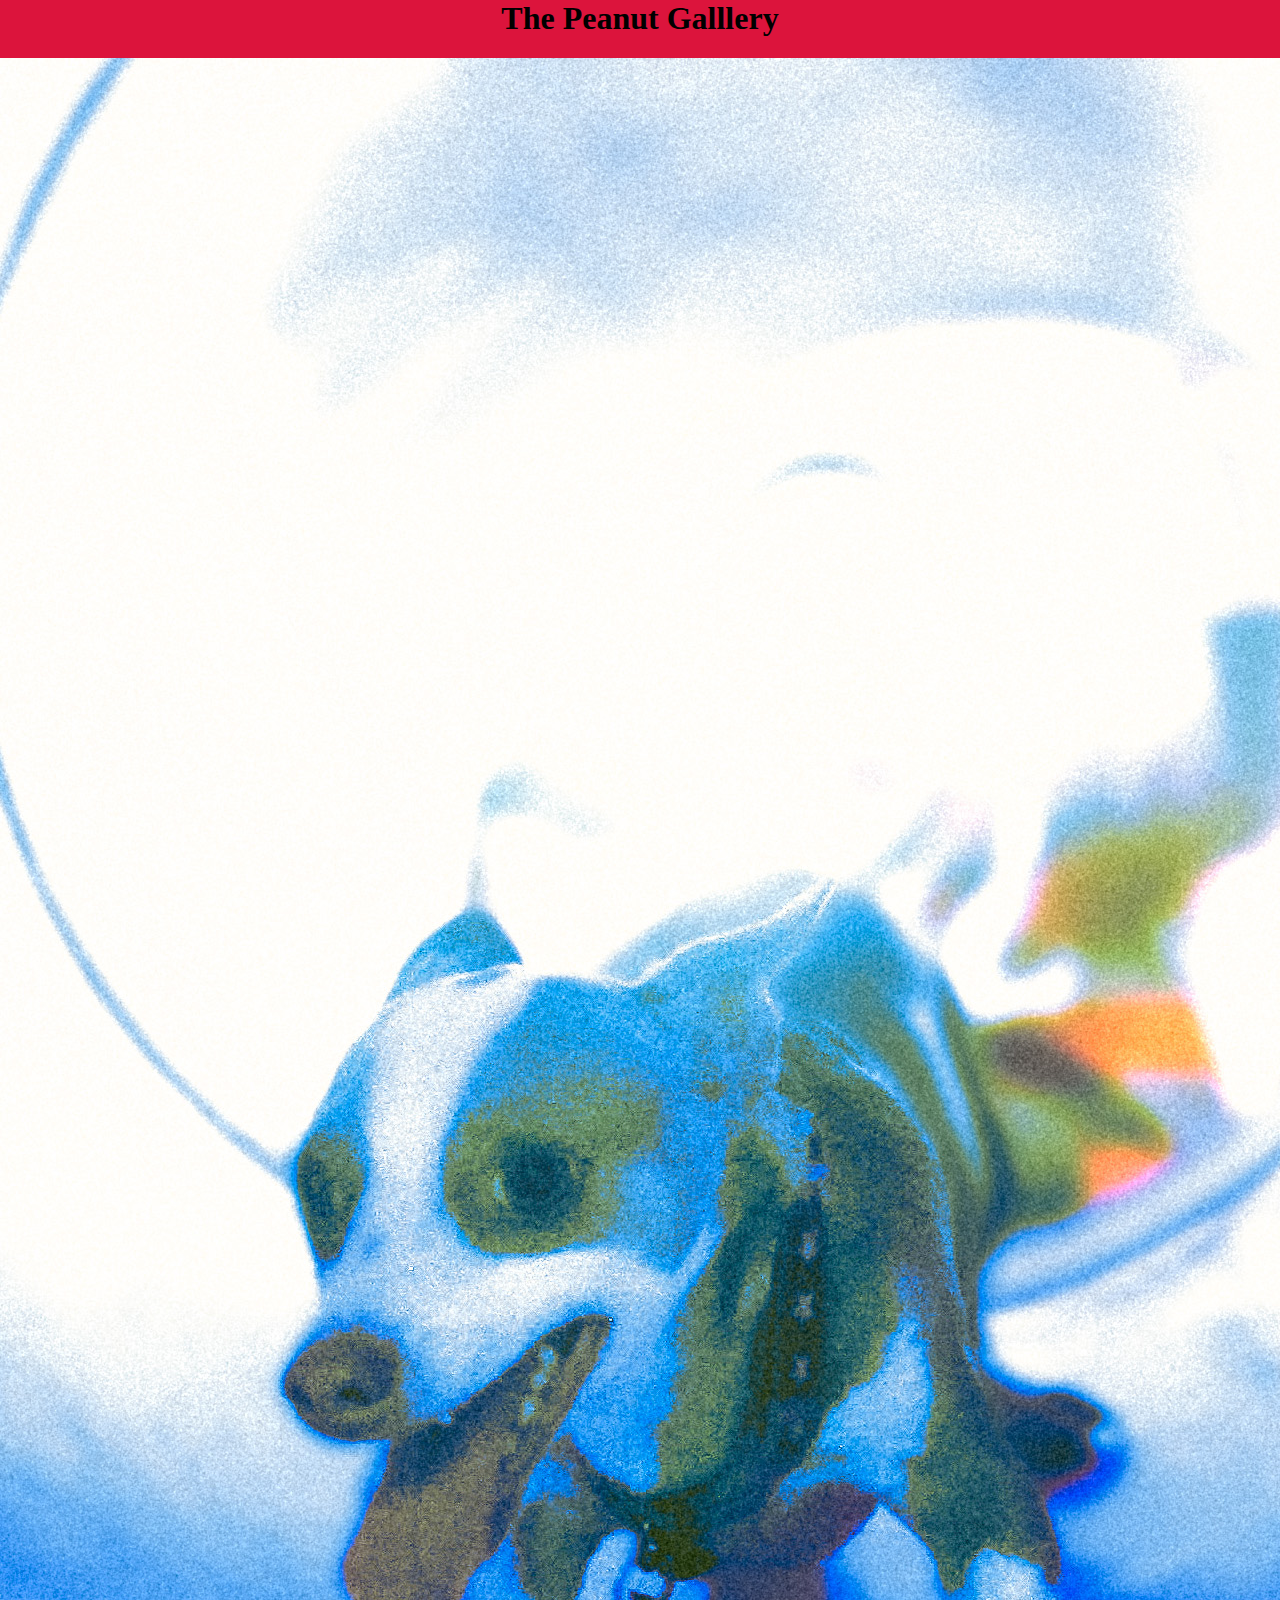
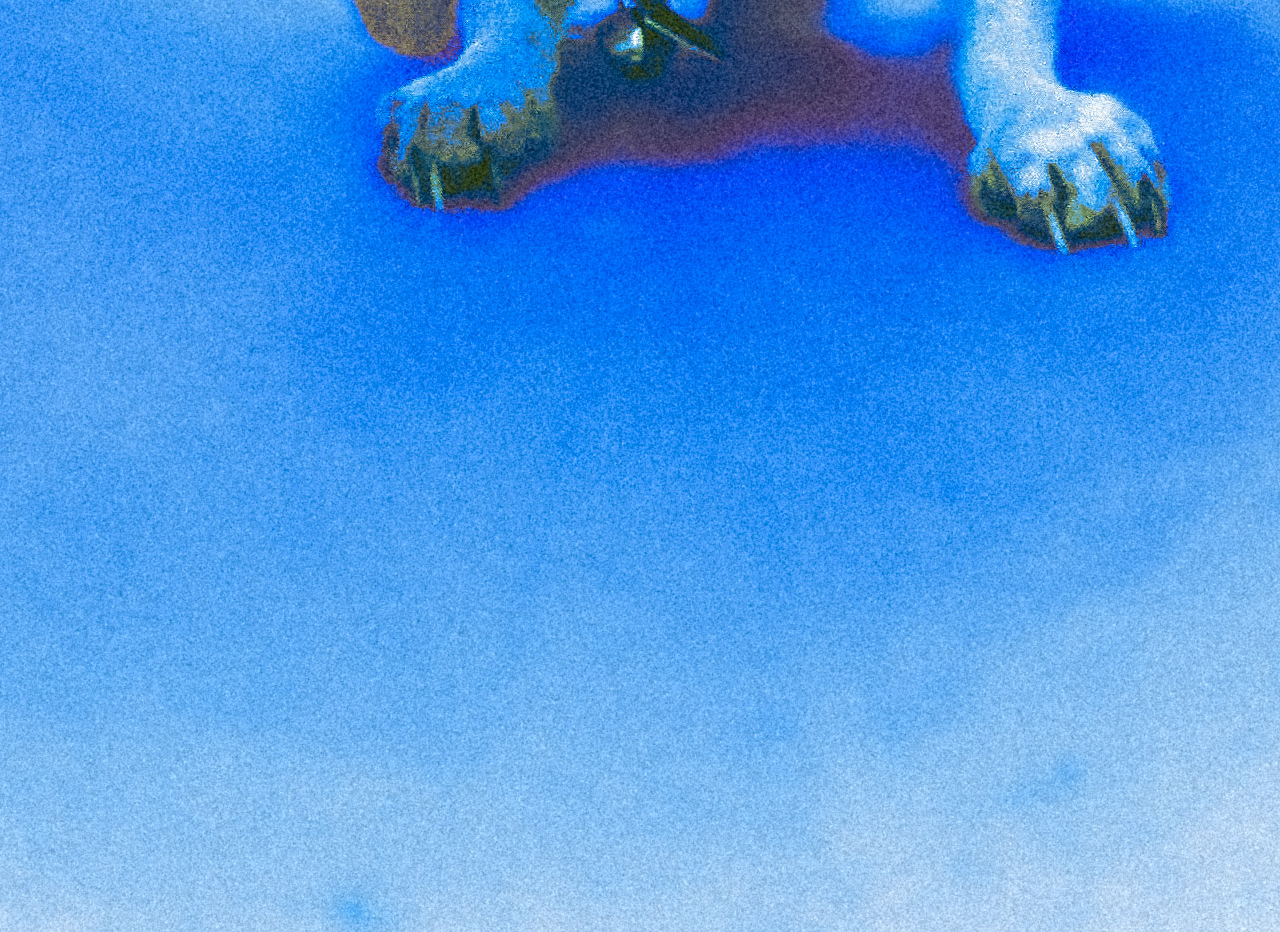
==== peanut-gallery.html @ 36c62877 "imgfix" ====
<html lang="en">
<head>
    <meta charset="UTF-8">
    <meta name="viewport" content="width=device-width, initial-scale=1.0">
    <title>Document</title>
    <link rel="stylesheet" href="styles.css">
</head>
<body>
    <h1>The Peanut Galllery</h1>
    <img src="./images/peanut-slide.jpg" alt="peanut on a slide">
</body>
</html>
---- styles.css ----
body {
    margin: 0;
    background: crimson;
    text-align: center;
}
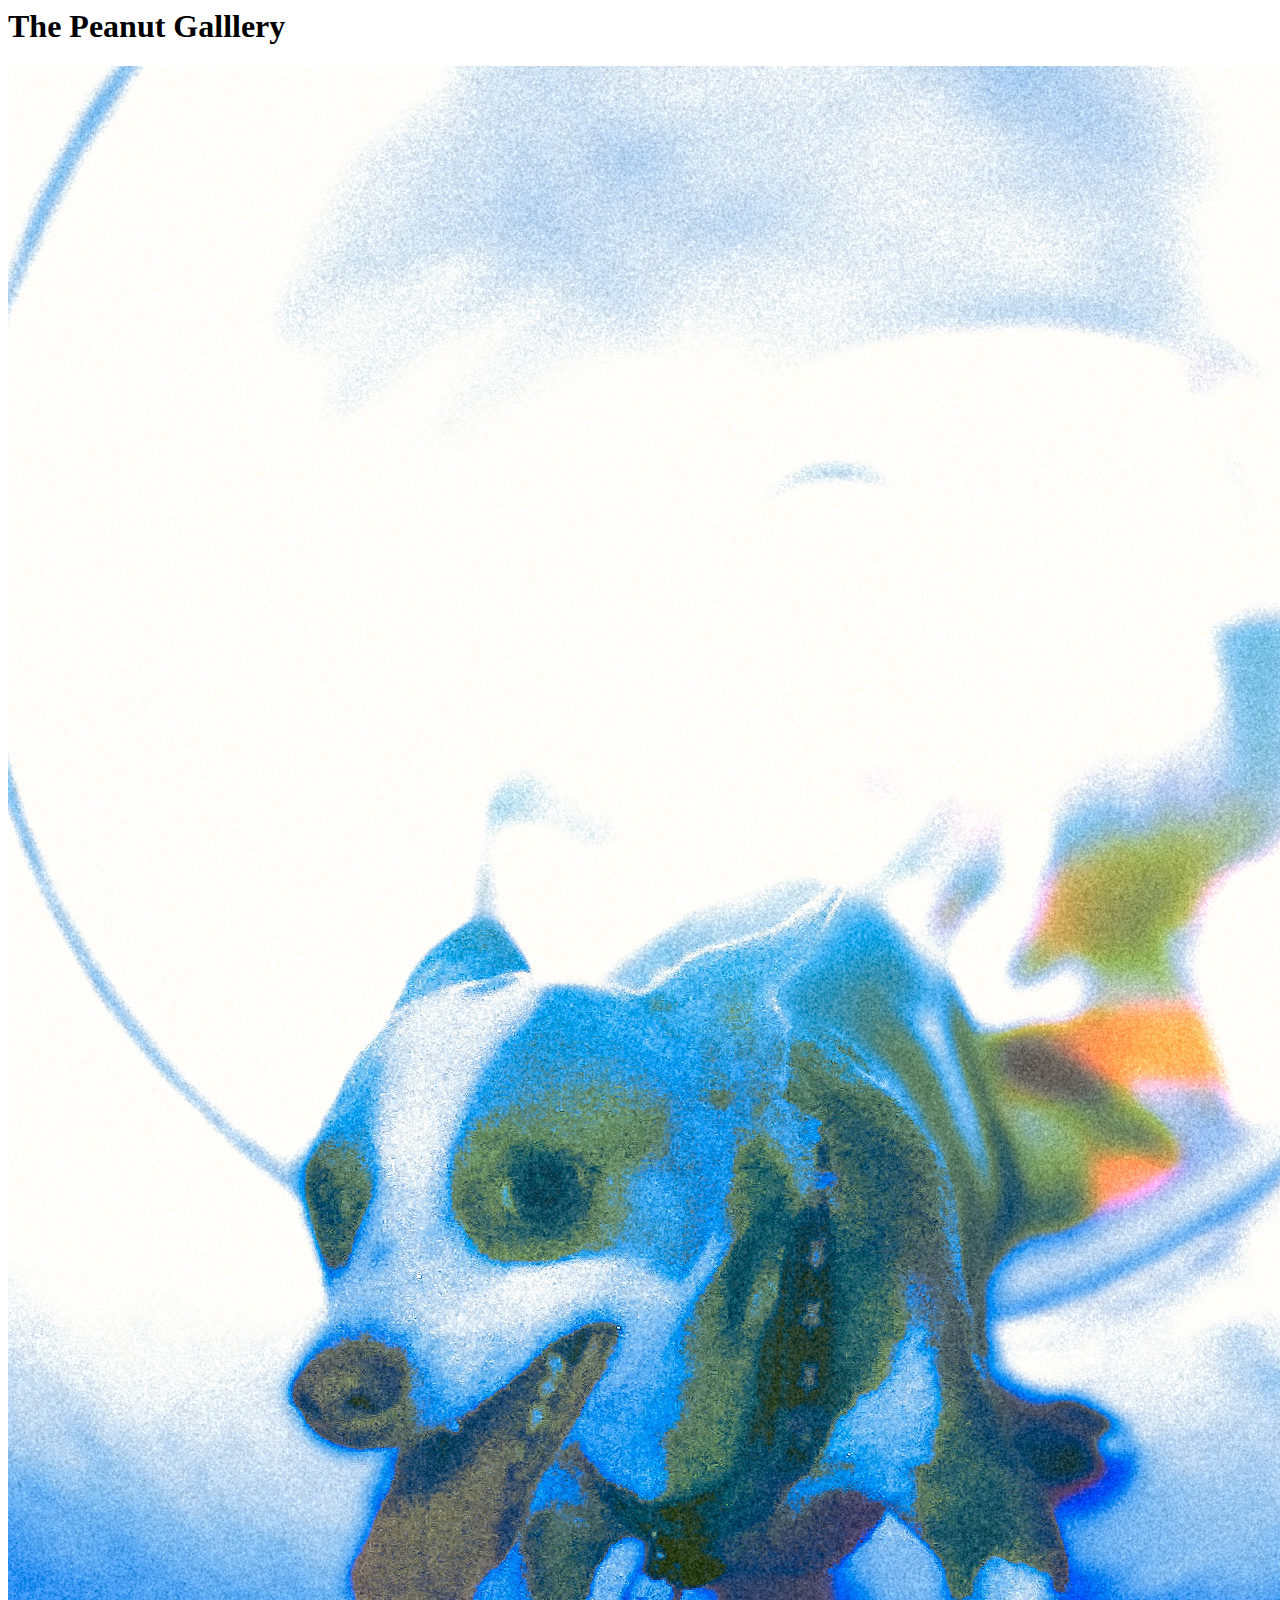
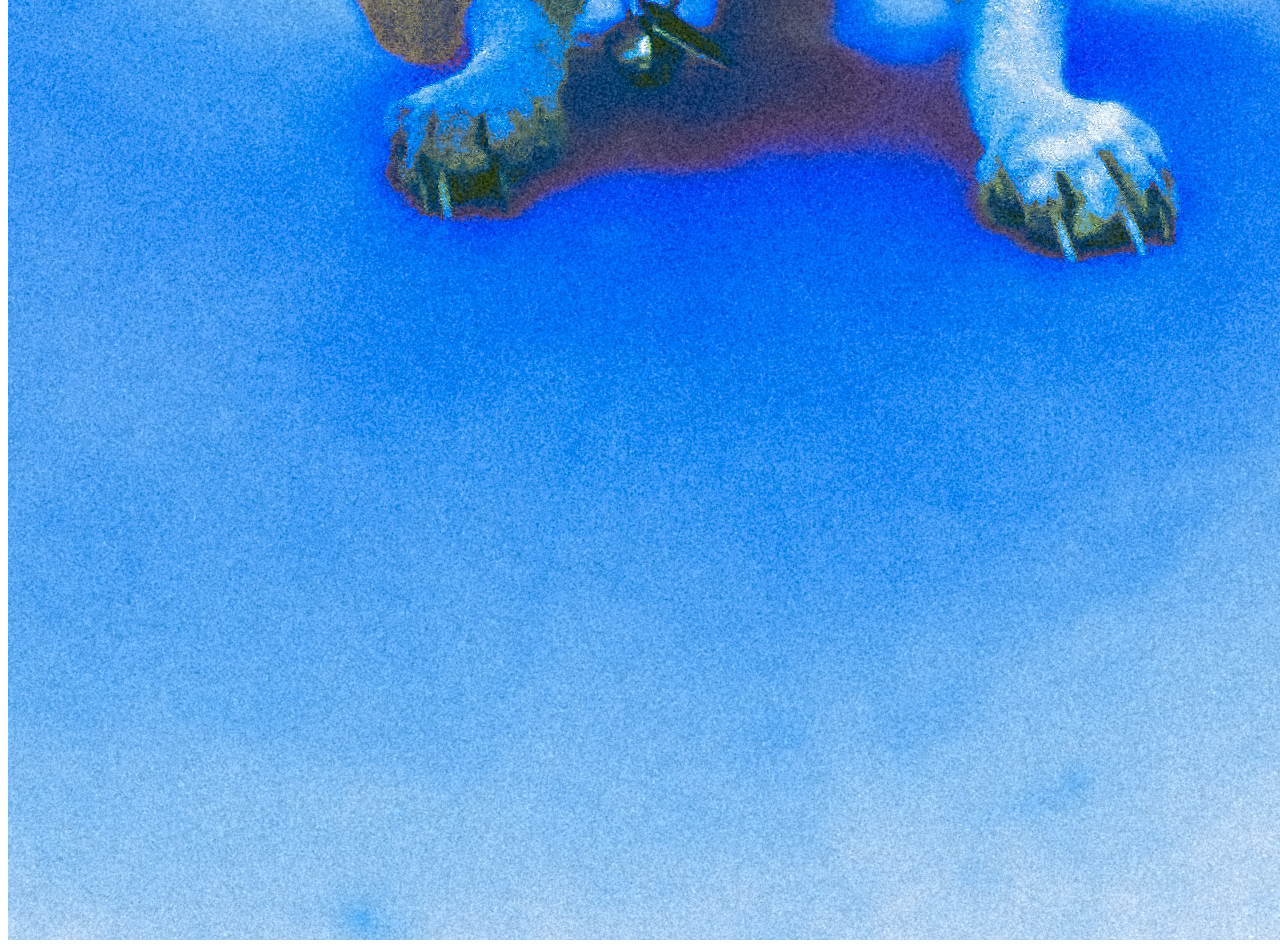
==== commit c6bc32c9: "gallerystyle" ====
--- a/peanut-gallery.html
+++ b/peanut-gallery.html
@@ -2,8 +2,8 @@
 <head>
     <meta charset="UTF-8">
     <meta name="viewport" content="width=device-width, initial-scale=1.0">
-    <title>Document</title>
-    <link rel="stylesheet" href="styles.css">
+    <title>The Peanut Gallery</title>
+    <link rel="stylesheet" href="./styles/gallery.css">
 </head>
 <body>
     <h1>The Peanut Galllery</h1>
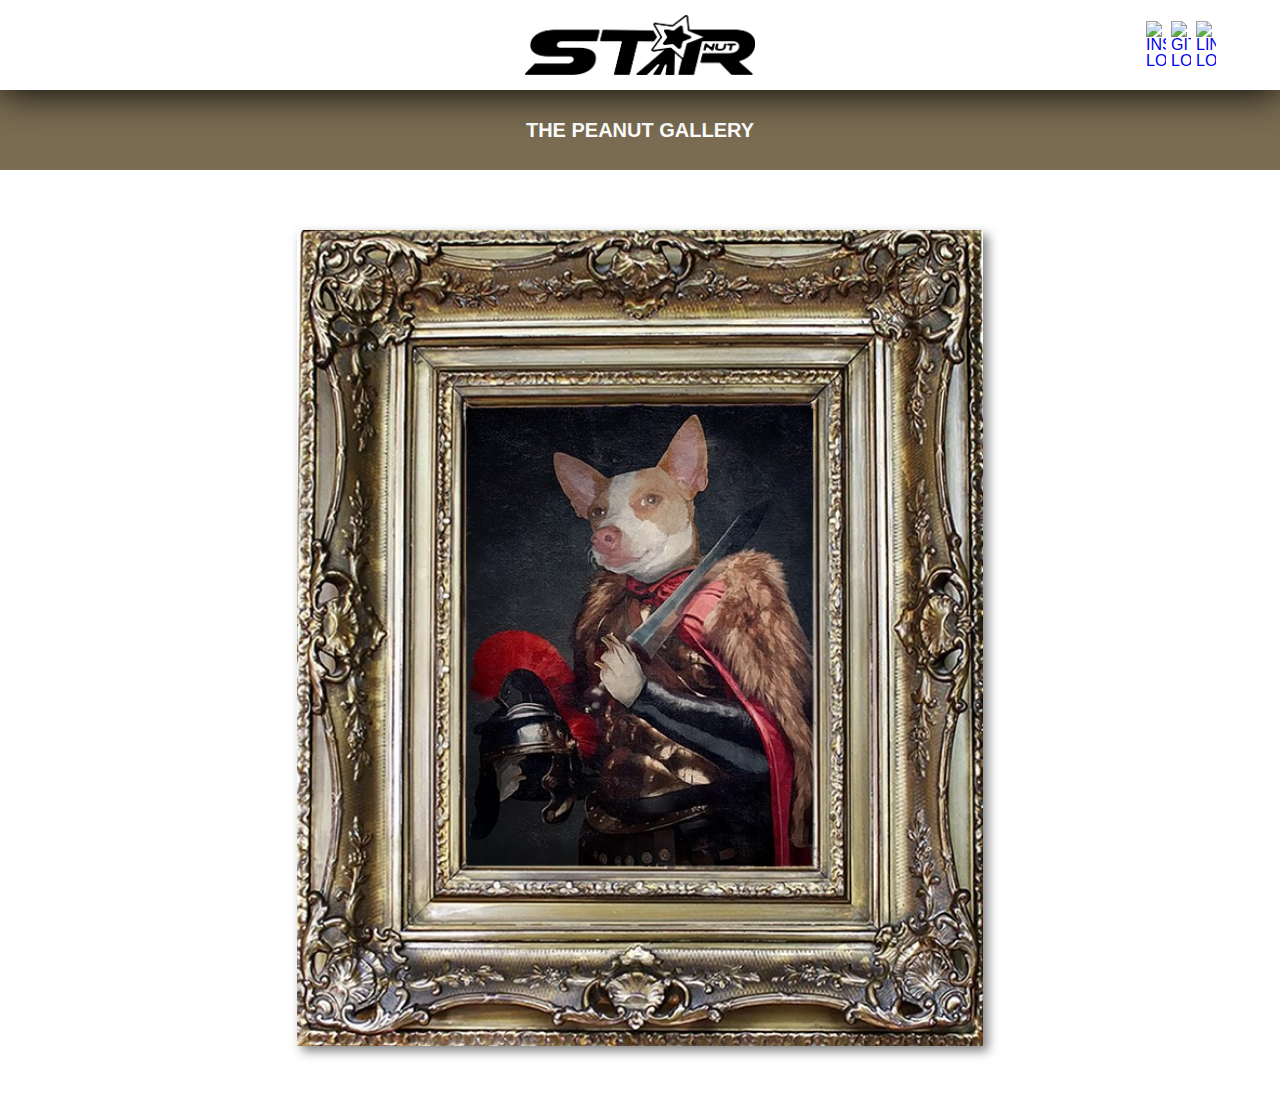
==== commit c80e4072: "gallery" ====
--- a/peanut-gallery.html
+++ b/peanut-gallery.html
@@ -1,12 +1,79 @@
+<!DOCTYPE html>
 <html lang="en">
-<head>
-    <meta charset="UTF-8">
-    <meta name="viewport" content="width=device-width, initial-scale=1.0">
+  <head>
+    <meta charset="UTF-8" />
+    <meta name="viewport" content="width=device-width, initial-scale=1.0" />
     <title>The Peanut Gallery</title>
-    <link rel="stylesheet" href="./styles/gallery.css">
-</head>
-<body>
-    <h1>The Peanut Galllery</h1>
-    <img src="./images/peanut-slide.jpg" alt="peanut on a slide">
-</body>
-</html>+    <link rel="stylesheet" href="./styles/reset.css" />
+    <link rel="stylesheet" href="./styles/gallery.css" />
+    <link rel="icon" href="./images/red-logo.jpg" />
+  </head>
+  <body>
+    <section class="top-bar">
+      <div class="container">
+        <!-- <div class="star-logo">
+              <img src="./images/star-logo.png" alt="logo" />
+            </div> -->
+        <div class="text-logo">
+          <a href="https://rosenut.github.io/star-nut/"><img src="./images/starnut-text.png" alt="star-nut" /></a>
+        </div>
+        <div class="socials">
+          <a href="https://www.instagram.com/star___nut/"
+            ><img
+              src="https://seeklogo.com/images/I/instagram-new-2016-glyph-logo-84CB825424-seeklogo.com.png"
+              alt="Instagram logo"
+            />
+          </a>
+          <a href="https://github.com/rosenut"
+            ><img
+              src="https://cdn-icons-png.flaticon.com/512/25/25231.png"
+              alt="Github Logo"
+            />
+          </a>
+          <a href="https://www.linkedin.com/in/rosette-natividad/"
+            ><img
+              src="https://seeklogo.com/images/L/linkedin-logo-A6EF048412-seeklogo.com.png"
+              alt="LinkedIn logo"
+            />
+          </a>
+        </div>
+      </div>
+    </section>
+    <section class="title-bar">
+      <div class="container">
+        <h6>THE PEANUT GALLERY</h6>
+      </div>
+    </section>
+    <!-- <section class="main-nav">
+      <div class="container">
+        <nav class="top-nav">
+          <ul class="top-level">
+            <li>
+              <a href="">About</a>
+              <ul class="drop down1">
+                <li><a href="">What is Star-Nut?</a></li>
+                <li><a href="">Meet the Creator</a></li>
+              </ul>
+            </li>
+            <li>
+              <a href="/peanut-gallery.html">The Peanut Gallery</a>
+            </li>
+            <li><a href="">Clothes</a></li>
+            <li>
+              <a href="">Artworks</a>
+              <ul class="drop down2">
+                <li><a href="">3D Renders</a></li>
+                <li><a href="">2D Media</a></li>
+              </ul>
+            </li>
+          </ul>
+        </nav>
+      </div>
+    </section> -->
+    <section class="gallery">
+      <div class="container">
+        <img src="./gallery/renaissance-nut.jpg" alt="Peanut Renaissance" />
+      </div>
+    </section>
+  </body>
+</html>
--- a/styles/gallery.css
+++ b/styles/gallery.css
@@ -0,0 +1,228 @@
+* {
+  box-sizing: border-box;
+}
+body {
+  display:  block;
+  background: url("https://github.com/rosenut/star-nut/blob/site/gallery/white-wall.jpeg?raw=true");
+  background-repeat: repeat;
+  background-size: 1300px 1300px;
+  background-attachment: local;
+  margin-left: auto;
+  margin-right: auto;
+  text-align: center;
+  min-height: 100%;
+}
+
+.container {
+  width: 1000px;
+  max-width: 100%;
+  margin-left: auto;
+  margin-right: auto;
+  padding: 10px;
+}
+
+/* TOP BAR STYLES */
+.top-bar {
+  background: white;
+  margin: 0;
+  position: sticky;
+  position: -webkit-sticky;
+  top: 0px;
+  z-index: 99999999;
+
+  /* box-shadow: 5px 0px 15px 0px #000; */
+  /* height: auto;
+  width: auto; */
+}
+
+.top-bar .container {
+  /* display: grid;
+  grid-template-columns: repeat(3, 1fr); */
+  display: flex;
+  /* flex-direction: column; */
+  align-items: center;
+  justify-content: center;
+  width: 100%;
+  padding: 15px;
+  box-shadow: 0px 1px 40px 1px #000;
+  z-index: 10;
+}
+
+.top-bar .text-logo img {
+  float: center;
+  display: flex;
+  width: 100%;
+  height: 60px;
+  padding-left: 40px;
+  padding-right: 40px;
+}
+
+/* .top-bar .star-logo img {
+  display: none;
+  width: 30%;
+  max-width: 100%;
+  height: 100%;
+  max-height: 100%;
+} */
+
+.top-bar .socials {
+  display: grid;
+  grid-template-columns: repeat(3, 1fr);
+  grid-gap: 5px;
+  position: absolute;
+  right: 5%;
+}
+
+.top-bar .socials img {
+  display: flex;
+  width: 20px;
+  max-width: 100%;
+  height: 100%;
+  max-height: 100%;
+}
+@media screen and (max-width: 865px) {
+  /*.top-bar .star-logo img {
+    display: flex;
+  }
+   .top-bar .text-logo img {
+    display: none;
+  } */
+}
+
+@media screen and (max-width: 600px) {
+  .top-bar .socials {
+    display: flex;
+    flex-direction: column;
+  }
+}
+
+/* TITLE BAR STYLES */
+.title-bar {
+  background: rgb(122, 108, 82);
+  text-align: center;
+}
+
+.title-bar .container {
+  display: flex;
+  flex-direction: column;
+  justify-content: space-between;
+  padding: 30px;
+}
+
+.title-bar h6 {
+  color: white;
+  font-weight: bolder;
+  text-transform: uppercase;
+  font-size: 15pt;
+}
+.title-bar p {
+  color: white;
+  font-weight: lighter;
+  font-size: 9pt;
+  font-style: oblique;
+  position: relative;
+  bottom: -20px;
+}
+
+/* NAV STYLES */
+/* .main-nav .container {
+  color: rgb(26, 26, 26);
+  display: flex;
+  background: rgb(26, 26, 26);
+  align-items: center;
+  justify-content: space-around;
+  text-align: center;
+  padding-left: 5%;
+  padding-right: 5%;
+  width: 100%;
+}
+.main-nav {
+  color: rgb(26, 26, 26);
+  width: 100%;
+  display: flex;
+}
+
+.top-nav {
+  background: rgb(26, 26, 26);
+  margin-right: 0px;
+  margin-left: 0px;
+  width: 100%;
+  z-index: 6;
+}
+
+.top-nav a {
+  color: white;
+  font-size: 18px;
+  text-decoration: none;
+}
+
+.top-nav li {
+  line-height: 50px;
+  font-weight: bold;
+}
+.top-nav ul {
+  display: grid;
+  grid-gap: 10px;
+}
+.top-nav ul.top-level {
+  display: grid;
+  grid-template-columns: repeat(4, 1fr);
+  grid-auto-rows: 100px, auto;
+  justify-content: space-between;
+  padding: 0 0px;
+}
+
+.top-nav ul.top-level li {
+  flex: 1;
+  text-align: center;
+  position: relative;
+  list-style-type: none;
+  display: grid;
+}
+
+.top-nav ul.drop {
+  display: none;
+  position: absolute;
+  top: 50px;
+  z-index: 9999;
+  background: rgb(26, 26, 26);
+  padding: 0 0px;
+  width: 100%;
+  box-shadow: 0em 0.4em 25px black;
+  z-index: 1;
+}
+.top-nav li:hover {
+  background: rgb(202, 202, 202);
+  box-shadow: inset 0em 0em 0.6em 0.1em gray;
+}
+.top-nav li:hover ul.drop {
+  display: block;
+}
+
+@media screen and (max-width: 860px) {
+  .main-nav .container {
+    padding: 10px;
+  }
+  .top-nav ul.top-level {
+    grid-template-columns: repeat(2, 1fr);
+    grid-auto-rows: 100px, auto;
+  }
+}
+
+@media screen and (max-width: 600px) {
+  .top-nav a {
+    font-size: 13px;
+  }
+} */
+
+/* GALLERY STYLES */
+.gallery {
+  padding: 50px;
+  width: 100%;
+}
+.gallery .container img {
+  height: 100%;
+  /* max-height: 50%; */
+  width: 70%;
+  box-shadow: 5px 5px 10px 0px rgba(0, 0, 0, 0.5);
+}
